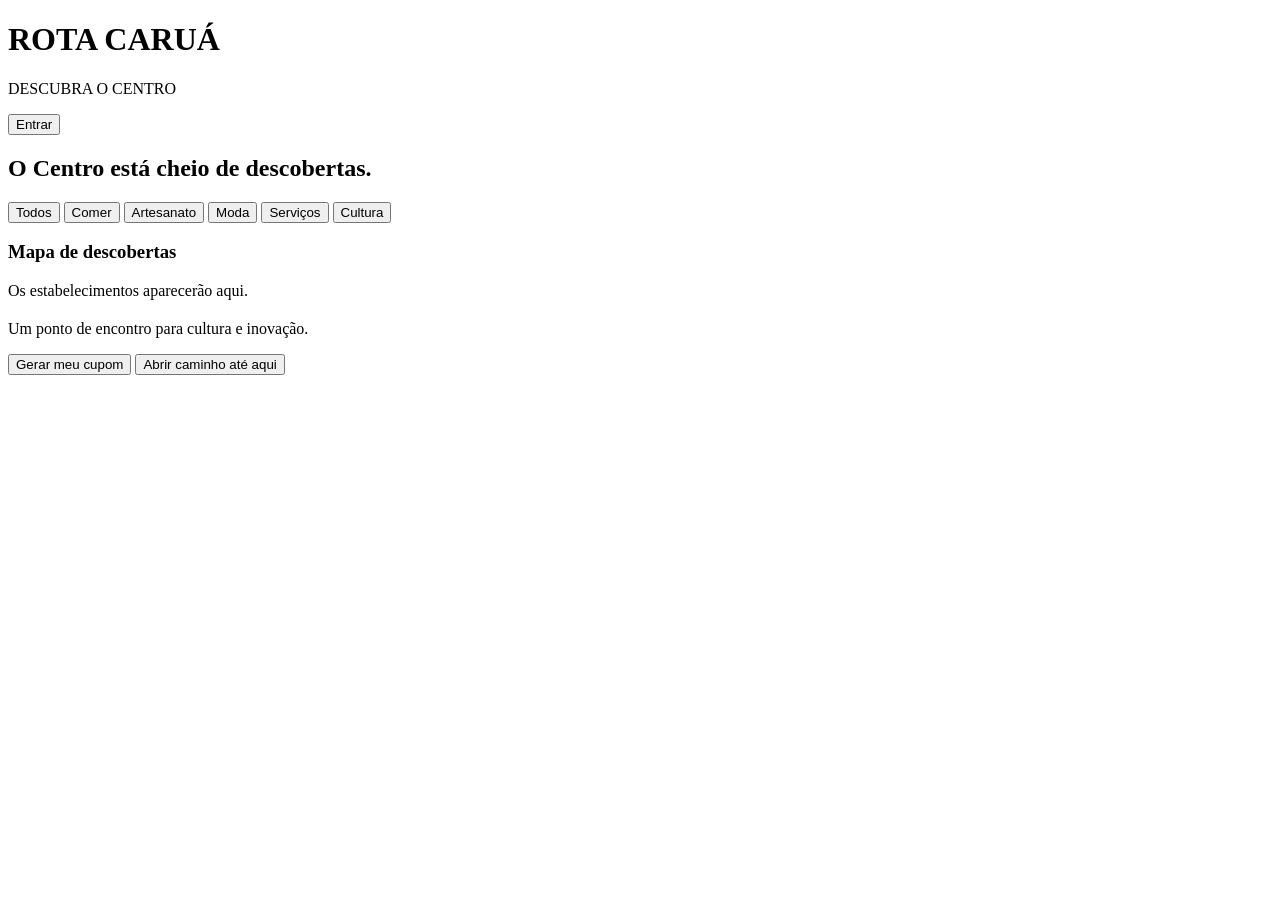
==== Index.html @ abf6233a "Oi" ====
<!DOCTYPE html>
<html lang="pt-BR">
<head>
    <meta charset="UTF-8">
    <meta name="viewport" content="width=device-width, initial-scale=1.0">
    <title>ROTA CARUÁ</title>
    <link rel="stylesheet" href="css/style.css">
</head>
<body>

    <header>
        <h1>ROTA CARUÁ</h1>
        <p>DESCUBRA O CENTRO</p>
        <button id="loginButton">Entrar</button>
    </header>

    <main>
        <h2>O Centro está cheio de descobertas.</h2>

        <nav id="filters">
            <button>Todos</button>
            <button>Comer</button>
            <button>Artesanato</button>
            <button>Moda</button>
            <button>Serviços</button>
            <button>Cultura</button>
        </nav>

        <section id="map">
            <h3>Mapa de descobertas</h3>
            <p>Os estabelecimentos aparecerão aqui.</p>
        </section>

        <section id="establishment">
            <h2></h2>
            <p>Um ponto de encontro para cultura e inovação.</p>
            <button>Gerar meu cupom</button>
            <button>Abrir caminho até aqui</button>
        </section>
    </main>

    <script src="js/app.js"></script>
</body>
</html>
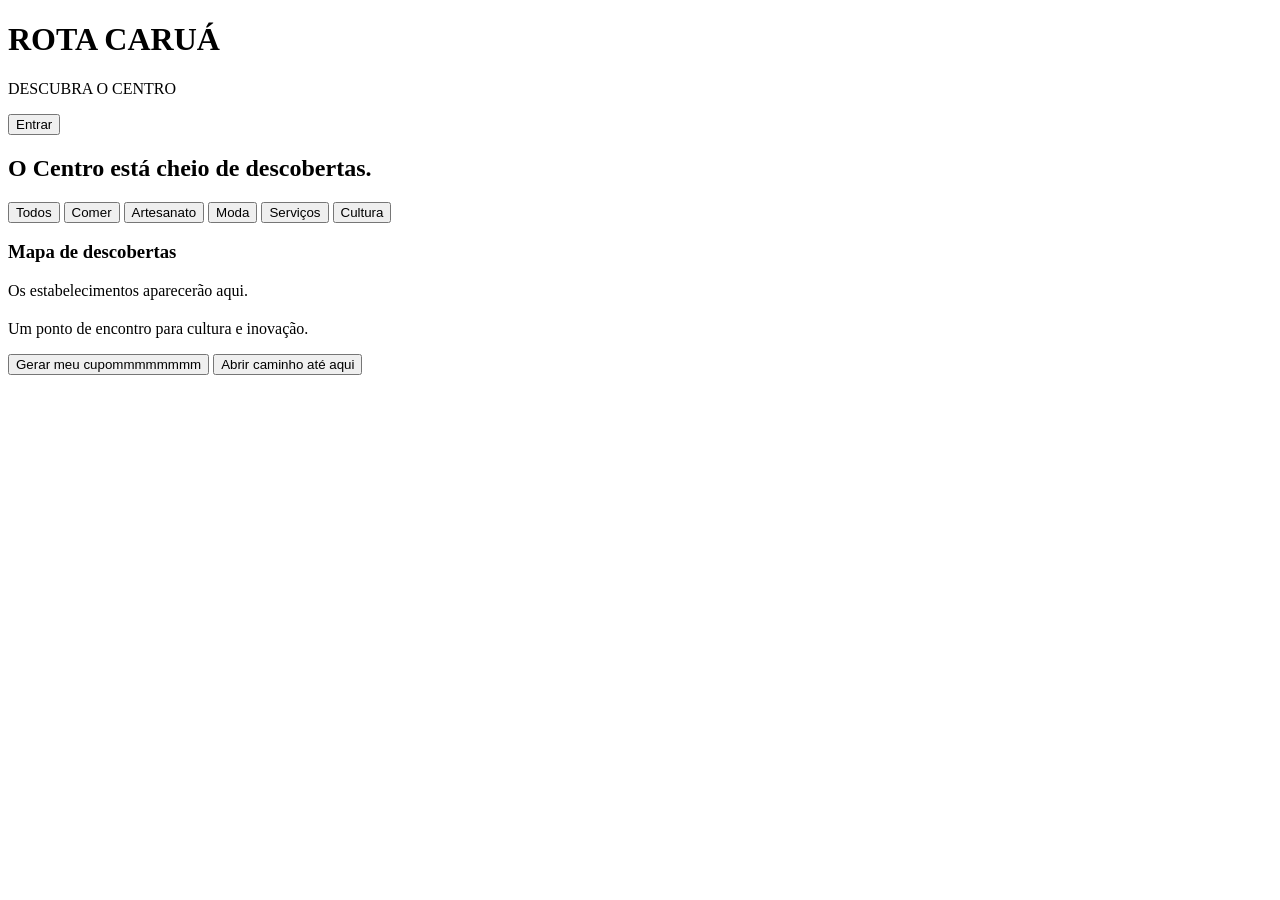
==== commit ae72b3b0: "Teste de commit" ====
--- a/Index.html
+++ b/Index.html
@@ -34,7 +34,7 @@
         <section id="establishment">
             <h2></h2>
             <p>Um ponto de encontro para cultura e inovação.</p>
-            <button>Gerar meu cupom</button>
+            <button>Gerar meu cupommmmmmmm</button>
             <button>Abrir caminho até aqui</button>
         </section>
     </main>
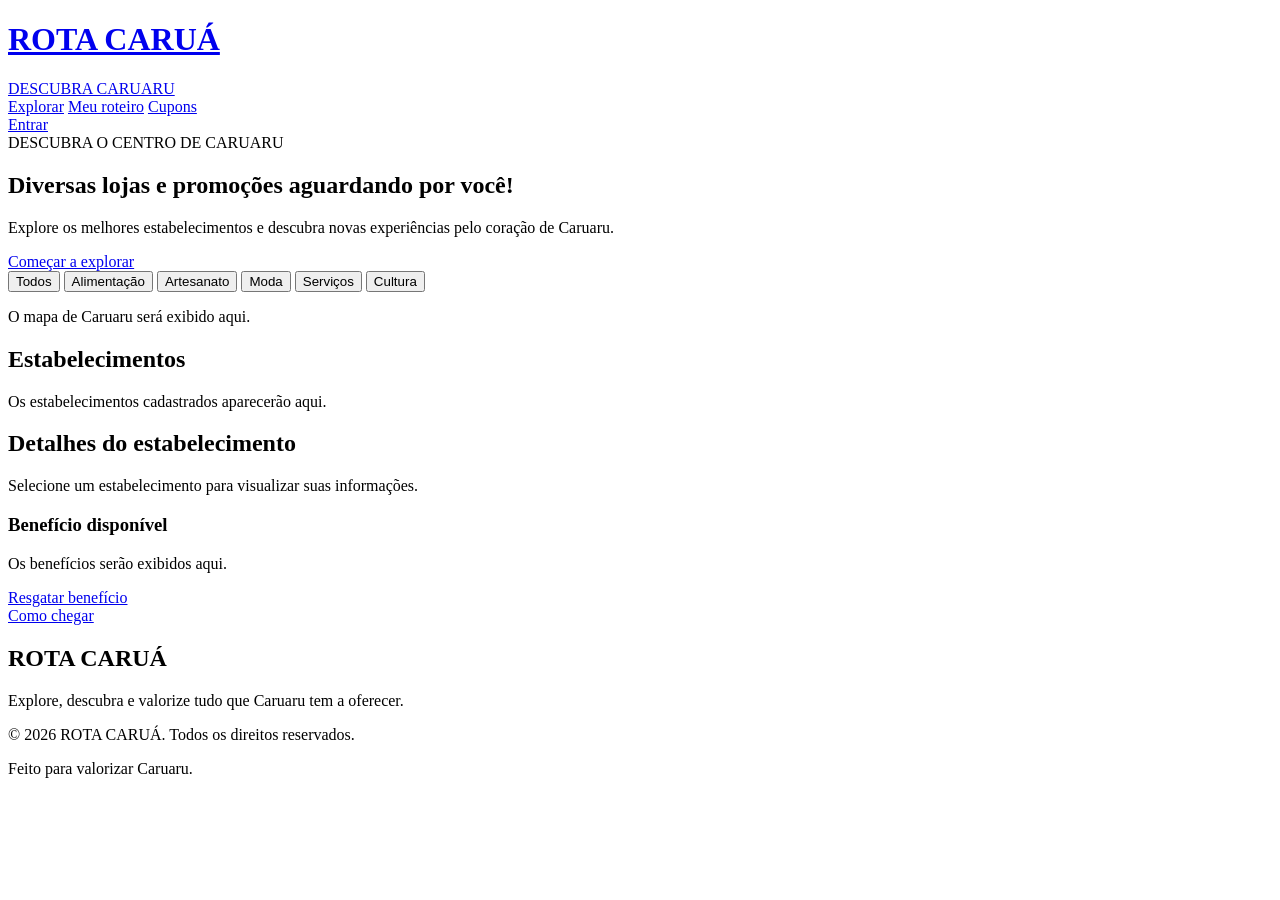
==== commit 30175a2f: "Arquivos atualizados" ====
--- a/Index.html
+++ b/Index.html
@@ -1,44 +1,160 @@
 <!DOCTYPE html>
 <html lang="pt-BR">
+
 <head>
     <meta charset="UTF-8">
     <meta name="viewport" content="width=device-width, initial-scale=1.0">
     <title>ROTA CARUÁ</title>
     <link rel="stylesheet" href="css/style.css">
 </head>
+
 <body>
 
-    <header>
-        <h1>ROTA CARUÁ</h1>
-        <p>DESCUBRA O CENTRO</p>
-        <button id="loginButton">Entrar</button>
+    <header class="header">
+
+        <a href="index.html" class="logo">
+            <h1>ROTA CARUÁ</h1>
+            <span>DESCUBRA CARUARU</span>
+        </a>
+
+        <nav class="navigation">
+            <a href="index.html" class="active">Explorar</a>
+            <a href="login.html">Meu roteiro</a>
+            <a href="login.html">Cupons</a>
+        </nav>
+
+        <a href="login.html" class="btn btn-login">Entrar</a>
+
     </header>
 
     <main>
-        <h2>O Centro está cheio de descobertas.</h2>
 
-        <nav id="filters">
-            <button>Todos</button>
-            <button>Comer</button>
-            <button>Artesanato</button>
-            <button>Moda</button>
-            <button>Serviços</button>
-            <button>Cultura</button>
-        </nav>
+        <section class="hero">
 
-        <section id="map">
-            <h3>Mapa de descobertas</h3>
-            <p>Os estabelecimentos aparecerão aqui.</p>
+            <span class="section-tag">DESCUBRA O CENTRO DE CARUARU</span>
+
+            <h2>
+                Diversas lojas e promoções
+                aguardando por você!
+            </h2>
+
+            <p>
+                Explore os melhores estabelecimentos e descubra
+                novas experiências pelo coração de Caruaru.
+            </p>
+
+            <a href="#explorar" class="btn btn-primary">
+                Começar a explorar
+            </a>
+
         </section>
 
-        <section id="establishment">
-            <h2></h2>
-            <p>Um ponto de encontro para cultura e inovação.</p>
-            <button>Gerar meu cupommmmmmmm</button>
-            <button>Abrir caminho até aqui</button>
+        <section id="explorar" class="explore-section">
+
+            <div class="filters">
+
+                <button type="button" class="filter-button active" data-category="todos">
+                    Todos
+                </button>
+
+                <button type="button" class="filter-button" data-category="gastronomia">
+                    Alimentação
+                </button>
+
+                <button type="button" class="filter-button" data-category="artesanato">
+                    Artesanato
+                </button>
+
+                <button type="button" class="filter-button" data-category="moda">
+                    Moda
+                </button>
+
+                <button type="button" class="filter-button" data-category="servicos">
+                    Serviços
+                </button>
+
+                <button type="button" class="filter-button" data-category="cultura">
+                    Cultura
+                </button>
+
+            </div>
+
+            <div id="map">
+                <p>O mapa de Caruaru será exibido aqui.</p>
+            </div>
+
+            <section class="establishments-section">
+
+                <h2>Estabelecimentos</h2>
+
+                <div id="establishments-list">
+                    <p>Os estabelecimentos cadastrados aparecerão aqui.</p>
+                </div>
+
+            </section>
+
+            <section id="establishment-details">
+
+                <h2 id="establishmentName">
+                    Detalhes do estabelecimento
+                </h2>
+
+                <p id="establishmentCategory"></p>
+
+                <p id="establishmentDescription">
+                    Selecione um estabelecimento para visualizar
+                    suas informações.
+                </p>
+
+                <p id="establishmentAddress"></p>
+
+                <p id="establishmentHours"></p>
+
+                <div class="benefit-area">
+
+                    <h3>Benefício disponível</h3>
+
+                    <p id="establishmentBenefit">
+                        Os benefícios serão exibidos aqui.
+                    </p>
+
+                    <a href="login.html" class="btn btn-primary">
+                        Resgatar benefício
+                    </a>
+
+                </div>
+
+                <a href="#" id="routeButton" class="btn btn-secondary">
+                    Como chegar
+                </a>
+
+            </section>
+
         </section>
+
     </main>
 
+    <footer class="footer">
+
+        <div class="footer-content">
+
+            <div class="footer-brand">
+                <h2>ROTA CARUÁ</h2>
+                <p>
+                    Explore, descubra e valorize tudo que Caruaru tem a oferecer.
+                </p>
+            </div>
+
+        </div>
+
+        <div class="footer-bottom">
+            <p>© 2026 ROTA CARUÁ. Todos os direitos reservados.</p>
+            <p>Feito para valorizar Caruaru.</p>
+        </div>
+
+    </footer>
+
     <script src="js/app.js"></script>
+
 </body>
 </html>
